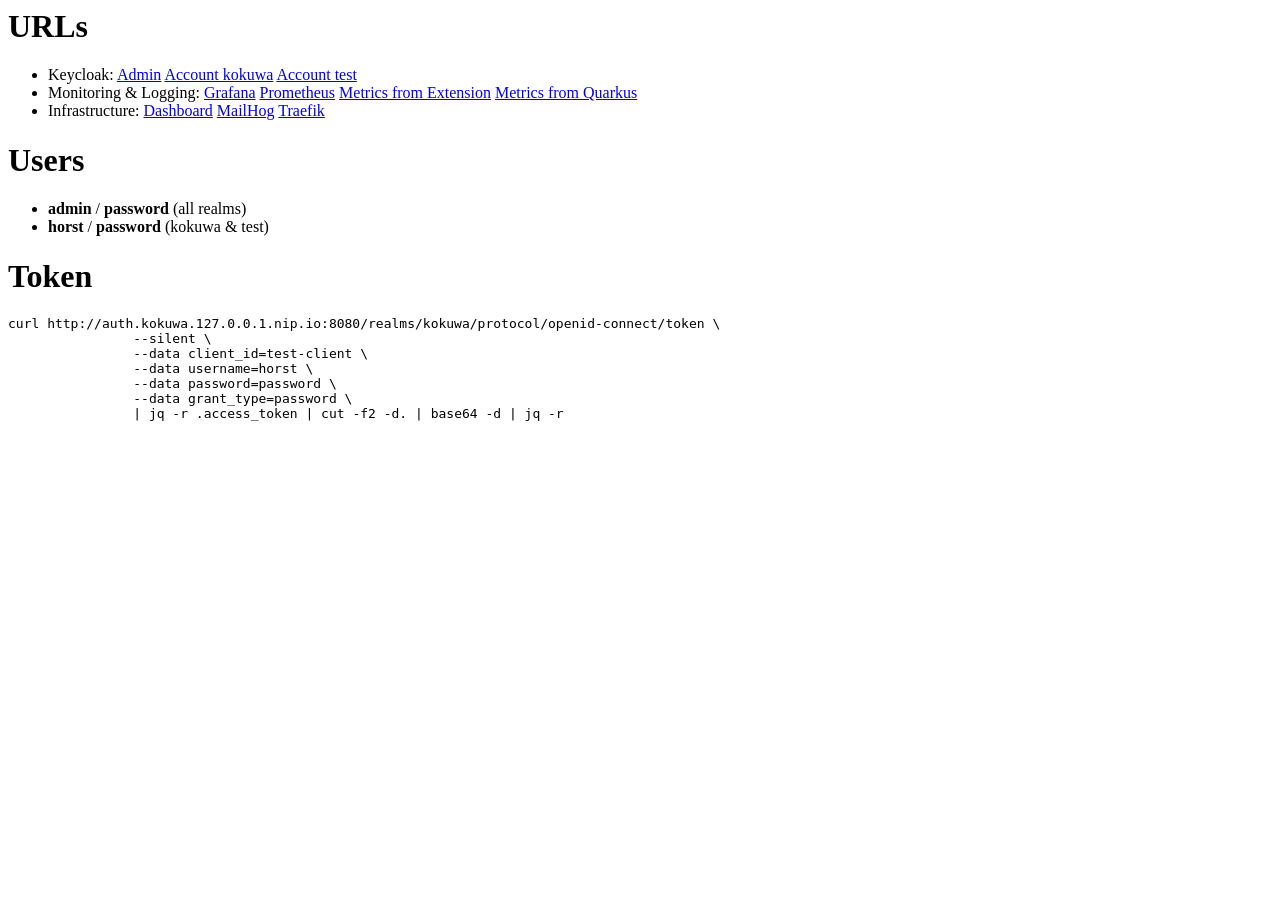
==== src/test/k3s/help/files/index.html @ 5ac678e2 "Add initial draft of keycloak build" ====
<body>
	<h1>URLs</h1>
	<ul>
		<li>
			Keycloak:
			<a href="http://keycloak.127.0.0.1.nip.io:8080/admin">Admin</a>
			<a href="http://auth.kokuwa.127.0.0.1.nip.io:8080/realms/kokuwa/account">Account kokuwa</a>
			<a href="http://auth.test.127.0.0.1.nip.io:8080/realms/test/account">Account test</a>
		</li>
		<li>
			Monitoring & Logging:
			<a href="http://grafana.127.0.0.1.nip.io:8080">Grafana</a>
			<a href="http://prometheus.127.0.0.1.nip.io:8080">Prometheus</a>
			<a href="http://keycloak.127.0.0.1.nip.io:8080/realms/master/metrics">Metrics from Extension</a>
			<a href="http://keycloak.127.0.0.1.nip.io:8080/metrics">Metrics from Quarkus</a>
		</li>
		<li>
			Infrastructure:
			<a href="http://dashboard.127.0.0.1.nip.io:8080">Dashboard</a>
			<a href="http://mail.127.0.0.1.nip.io:8080">MailHog</a>
			<a href="http://traefik.127.0.0.1.nip.io:8080">Traefik</a>
		</li>
	</ul>
	<h1>Users</h1>
	<ul>
		<li>
			<b>admin</b>
			/
			<b>password</b>
			(all realms)
		</li>
		<li>
			<b>horst</b>
			/
			<b>password</b>
			(kokuwa &amp; test)
		</li>
	</ul>
	<h1>Token</h1>
	<pre>curl http://auth.kokuwa.127.0.0.1.nip.io:8080/realms/kokuwa/protocol/openid-connect/token \
		--silent \
		--data client_id=test-client \
		--data username=horst \
		--data password=password \
		--data grant_type=password \
		| jq -r .access_token | cut -f2 -d. | base64 -d | jq -r</pre>
</body>
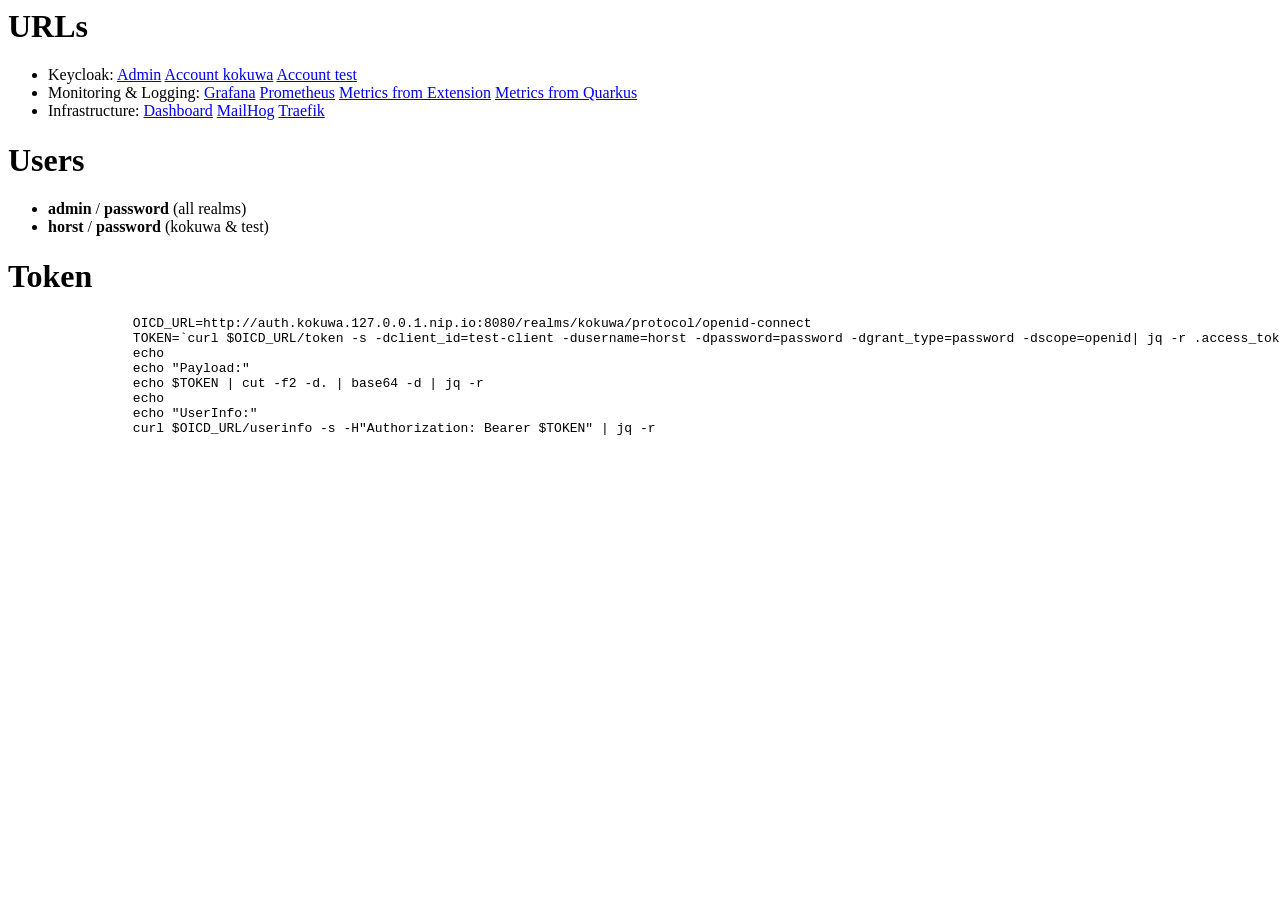
==== commit 55387b91: "Use correct scope for token issueing" ====
--- a/src/test/k3s/help/files/index.html
+++ b/src/test/k3s/help/files/index.html
@@ -37,11 +37,14 @@
 		</li>
 	</ul>
 	<h1>Token</h1>
-	<pre>curl http://auth.kokuwa.127.0.0.1.nip.io:8080/realms/kokuwa/protocol/openid-connect/token \
-		--silent \
-		--data client_id=test-client \
-		--data username=horst \
-		--data password=password \
-		--data grant_type=password \
-		| jq -r .access_token | cut -f2 -d. | base64 -d | jq -r</pre>
+	<pre>
+		OICD_URL=http://auth.kokuwa.127.0.0.1.nip.io:8080/realms/kokuwa/protocol/openid-connect
+		TOKEN=`curl $OICD_URL/token -s -dclient_id=test-client -dusername=horst -dpassword=password -dgrant_type=password -dscope=openid| jq -r .access_token`
+		echo
+		echo "Payload:"
+		echo $TOKEN | cut -f2 -d. | base64 -d | jq -r
+		echo
+		echo "UserInfo:"
+		curl $OICD_URL/userinfo -s -H"Authorization: Bearer $TOKEN" | jq -r
+	</pre>
 </body>
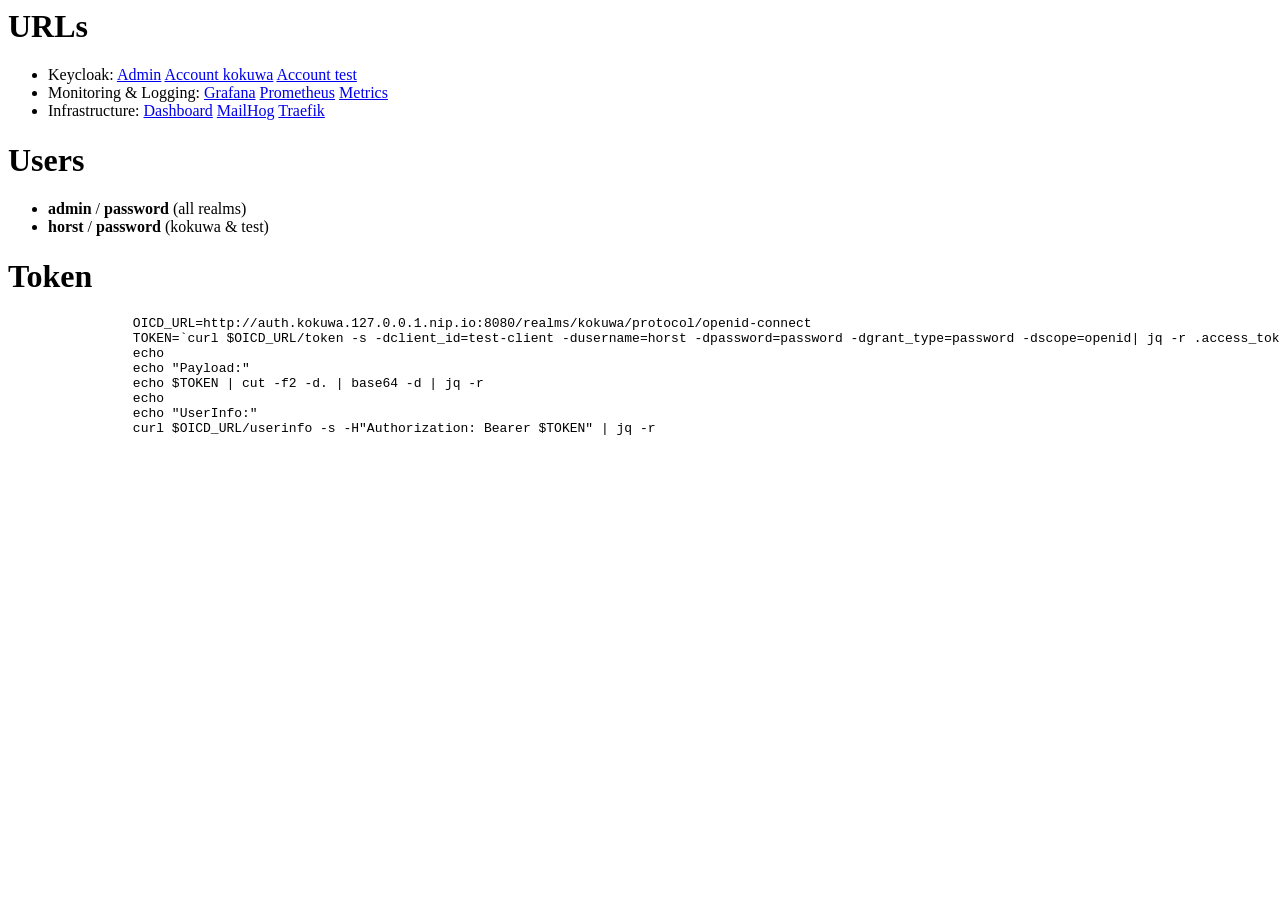
==== commit 7798ec0e: "Change metrics impl" ====
--- a/src/test/k3s/help/files/index.html
+++ b/src/test/k3s/help/files/index.html
@@ -11,8 +11,7 @@
 			Monitoring & Logging:
 			<a href="http://grafana.127.0.0.1.nip.io:8080">Grafana</a>
 			<a href="http://prometheus.127.0.0.1.nip.io:8080">Prometheus</a>
-			<a href="http://keycloak.127.0.0.1.nip.io:8080/realms/master/metrics">Metrics from Extension</a>
-			<a href="http://keycloak.127.0.0.1.nip.io:8080/metrics">Metrics from Quarkus</a>
+			<a href="http://keycloak.127.0.0.1.nip.io:8080/metrics">Metrics</a>
 		</li>
 		<li>
 			Infrastructure:
